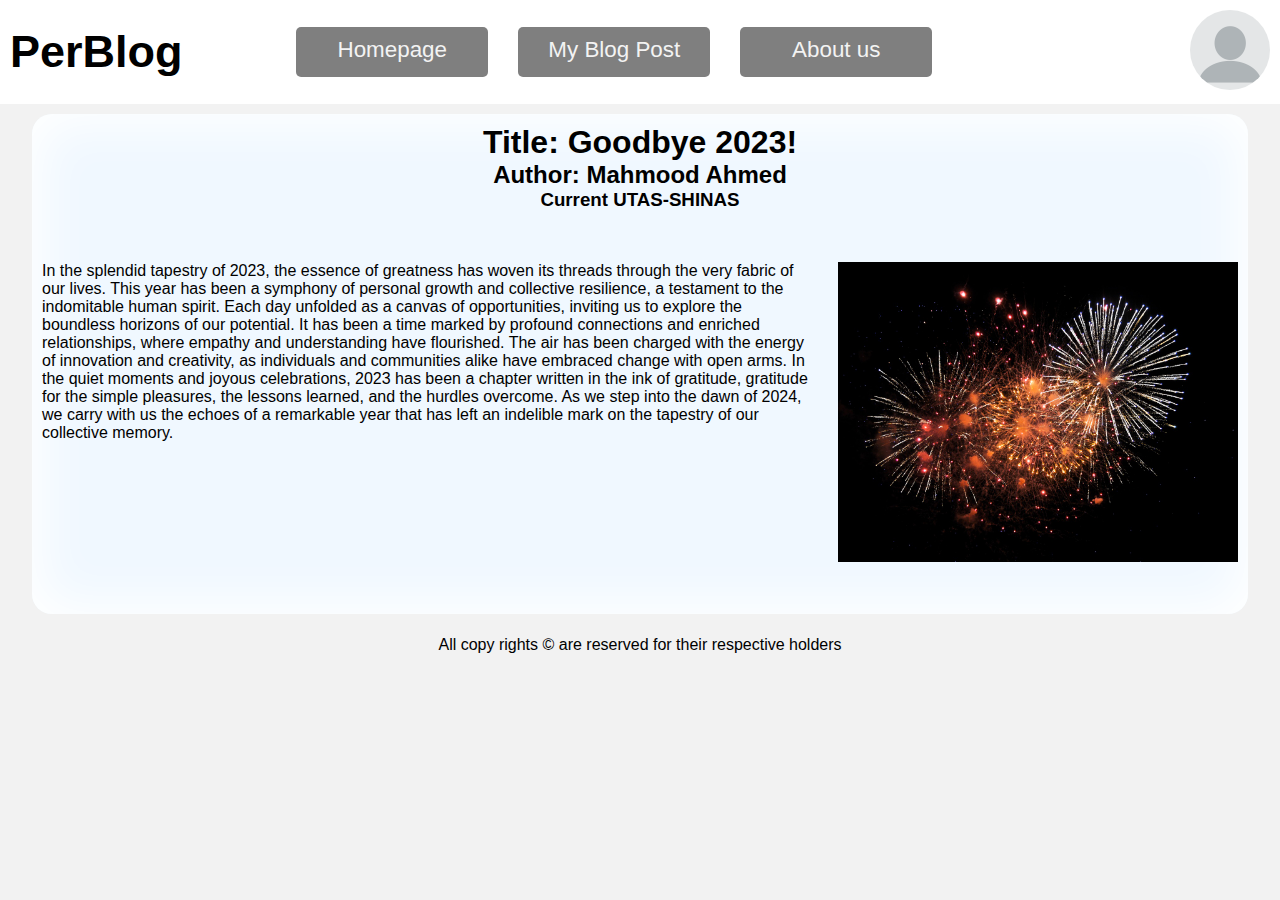
==== blog_post.html @ 7bd1906f "Added blog_post page and better screen responsive css features" ====
<!DOCTYPE html>
<html lang="en">

<head>
    <meta charset="UTF-8">
    <meta name="viewport" content="width=device-width, initial-scale=1.0">
    <meta name="description" content="A personal blog website.">
    <link rel="stylesheet" href="styling/pages/blog_post.css">
    <title>Homepage</title>
</head>

<body>
    <header>
        <h1 id="logo">PerBlog</h1>
        <nav>
            <ul>
                <li><a href="index.html">Homepage</a></li>
                <li><a href="blog_post.html">My Blog Post</a></li>
                <li><a href="#">About us</a></li>
            </ul>
        </nav>
        <div>
            <div class="profile_picture">
                <img src="assets/blank-profile-picture-973460_1280.png" alt="Blank profile picture.">
            </div>
        </div>
    </header>

    <main>
        <div class="post-header">
            <h1>Title: Goodbye 2023!</h1>
            <h2>Author: Mahmood Ahmed</h2>
            <h3>Current UTAS-SHINAS</h3>
        </div>
        <div class="post-para">
            <p>
                In the splendid tapestry of 2023, the essence of greatness has woven its threads through the very fabric
                of our lives.
                This year has been a symphony of personal growth and collective resilience, a testament to the
                indomitable human spirit.
                Each day unfolded as a canvas of opportunities, inviting us to explore the boundless horizons of our
                potential.
                It has been a time marked by profound connections and enriched relationships, where empathy and
                understanding have flourished.
                The air has been charged with the energy of innovation and creativity, as individuals and communities
                alike have embraced change with open arms.
                In the quiet moments and joyous celebrations, 2023 has been a chapter written in the ink of gratitude,
                gratitude for the simple pleasures, the lessons learned, and the hurdles overcome.
                As we step into the dawn of 2024, we carry with us the echoes of a remarkable year that has left an
                indelible mark on the tapestry of our collective memory.
            </p>
        </div>
        <!-- img from https://pixabay.com/photos/fireworks-pyrotechnics-explode-1880045/ -->
        <img src="assets/fireworks-1880045_1280.jpg" alt="firewoks" class="post-img"/>
    </main>

    <footer>
        <span>All copy rights &copy; are reserved for their respective holders</span>
    </footer>
</body>

</html>
---- styling/pages/blog_post.css ----
@import url("../theme/template.css");
@import url("../components/header.css");
@import url("../components/footer.css");



main {
    margin: 10px auto;
    width: 95vw;
    min-height: 500px;
    border-radius: 20px;
    background-color: aliceblue;
    box-shadow: inset white 0 0 50px 10px;
    display: grid;
    grid-template-areas: "pheader pheader" 
    "post post"
    "pimage pimage";
    text-align: center;
    gap: 20px;
    padding: 10px;
}


.post-header {
    grid-area: pheader;
    text-align: center;
    padding-bottom: 10px;
}
.post-para {
    grid-area: post;
    text-align: left;
}
.post-img {
    grid-area: pimage;

    height: 100%;
    width: 100%;
}

@media (min-width: 700px) { 
    main { 
        grid-template-areas: "pheader pheader" 
        "post pimage"
        "post pimage";
    }
    .post-img {  
        height: 300px;
        width: unset;
    }
}
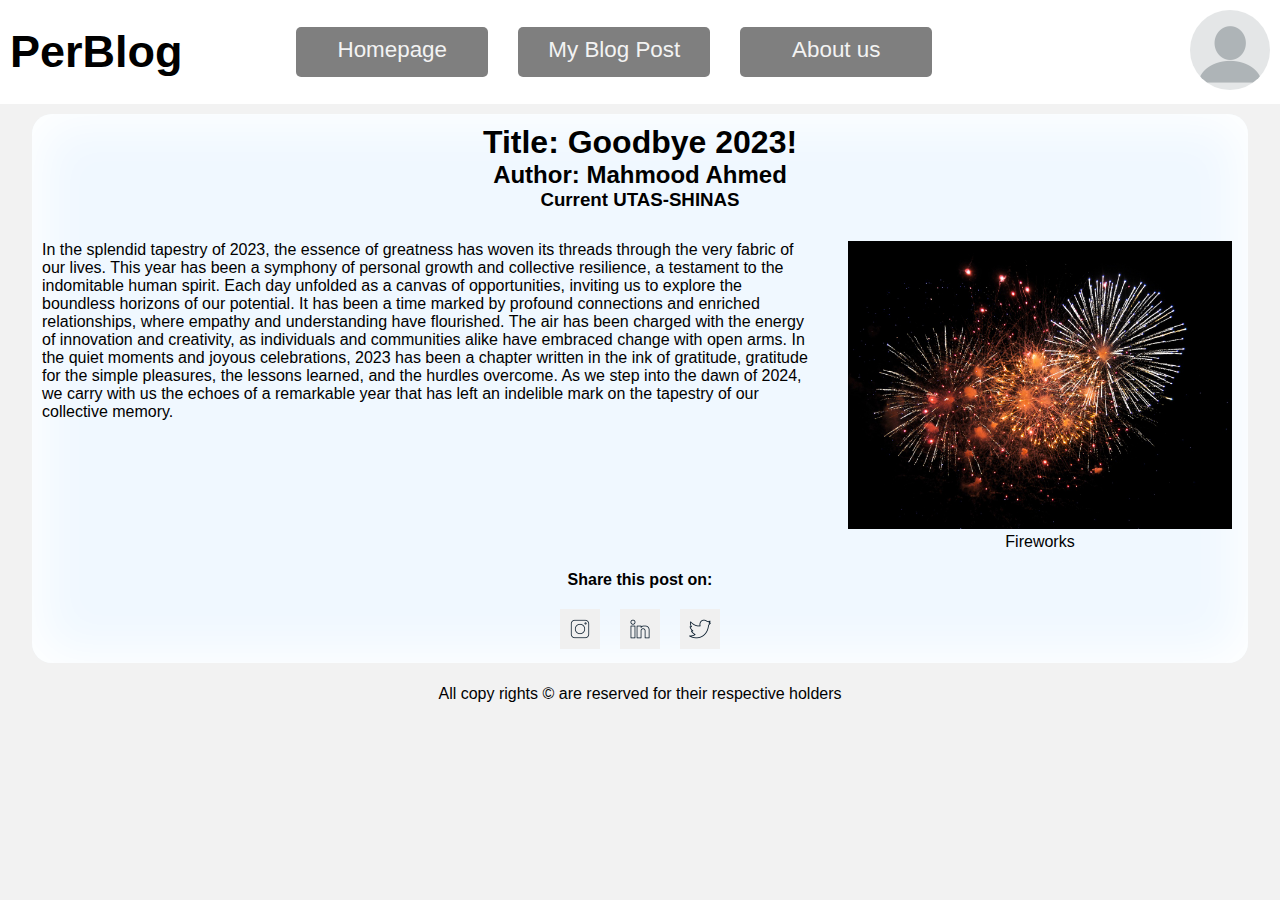
==== commit d049a86e: "Added social sharing and some styling to the paragraph and fixed some elements' semantics" ====
--- a/blog_post.html
+++ b/blog_post.html
@@ -51,7 +51,20 @@
             </p>
         </div>
         <!-- img from https://pixabay.com/photos/fireworks-pyrotechnics-explode-1880045/ -->
-        <img src="assets/fireworks-1880045_1280.jpg" alt="firewoks" class="post-img"/>
+        <figure class="image_figure">
+            <img src="assets/fireworks-1880045_1280.jpg" alt="firewoks"/>
+            <br><figcaption>Fireworks</figcaption>
+        </figure>
+
+        <div class="social_sharing">
+            <h4>Share this post on:</h4>
+            <ul>
+                <li><a href="https://www.instagram.com"><img src="./assets/instagram-3814048_1280.png" alt="Instagram icon"/></a></li>
+                <li><a href="https://www.linkedin.com"></a><img src="./assets/linkedin-2935407_1280.png" alt="LinkedIn icon"/></a></li>
+                <li><a href="https://twitter.com/"></a><img src="/assets/twitter-2935414_1280.png" alt="Twitter icon"/></a></li>
+            </ul>
+        </div>
+        
     </main>
 
     <footer>
--- a/styling/pages/blog_post.css
+++ b/styling/pages/blog_post.css
@@ -12,9 +12,10 @@
     background-color: aliceblue;
     box-shadow: inset white 0 0 50px 10px;
     display: grid;
-    grid-template-areas: "pheader pheader" 
-    "post post"
-    "pimage pimage";
+    grid-template-areas: "pheader pheader"
+        "post post"
+        "pimage pimage"
+        "social_sharing social_sharing";
     text-align: center;
     gap: 20px;
     padding: 10px;
@@ -26,25 +27,63 @@
     text-align: center;
     padding-bottom: 10px;
 }
+
 .post-para {
     grid-area: post;
     text-align: left;
 }
-.post-img {
+
+.image_figure {
+    margin: auto;
     grid-area: pimage;
 
-    height: 100%;
-    width: 100%;
 }
 
-@media (min-width: 700px) { 
-    main { 
-        grid-template-areas: "pheader pheader" 
-        "post pimage"
-        "post pimage";
+.image_figure img {
+    width: 300px;
+    height: 300px;
+}
+
+.social_sharing {
+    grid-area: social_sharing;
+    margin: auto;
+}
+
+.social_sharing h4 {
+    padding-bottom: 20px;
+}
+
+.social_sharing ul {
+    display: flex;
+    flex-direction: row;
+    gap: 20px;
+    justify-content: center;
+}
+.social_sharing ul li {
+    list-style: none;
+}
+.social_sharing ul li img {
+    cursor: pointer;
+    width: 40px;
+    height: 40px
+}
+
+
+
+@media (min-width: 700px) {
+    main {
+        grid-template-areas: "pheader pheader"
+            "post pimage"
+            "post pimage"
+            "social_sharing social_sharing";
     }
-    .post-img {  
-        height: 300px;
-        width: unset;
+
+    .post-para {
+        width: 60vw;
+    }
+
+    .image_figure img {
+        width: 30vw;
+        height: unset;
     }
 }